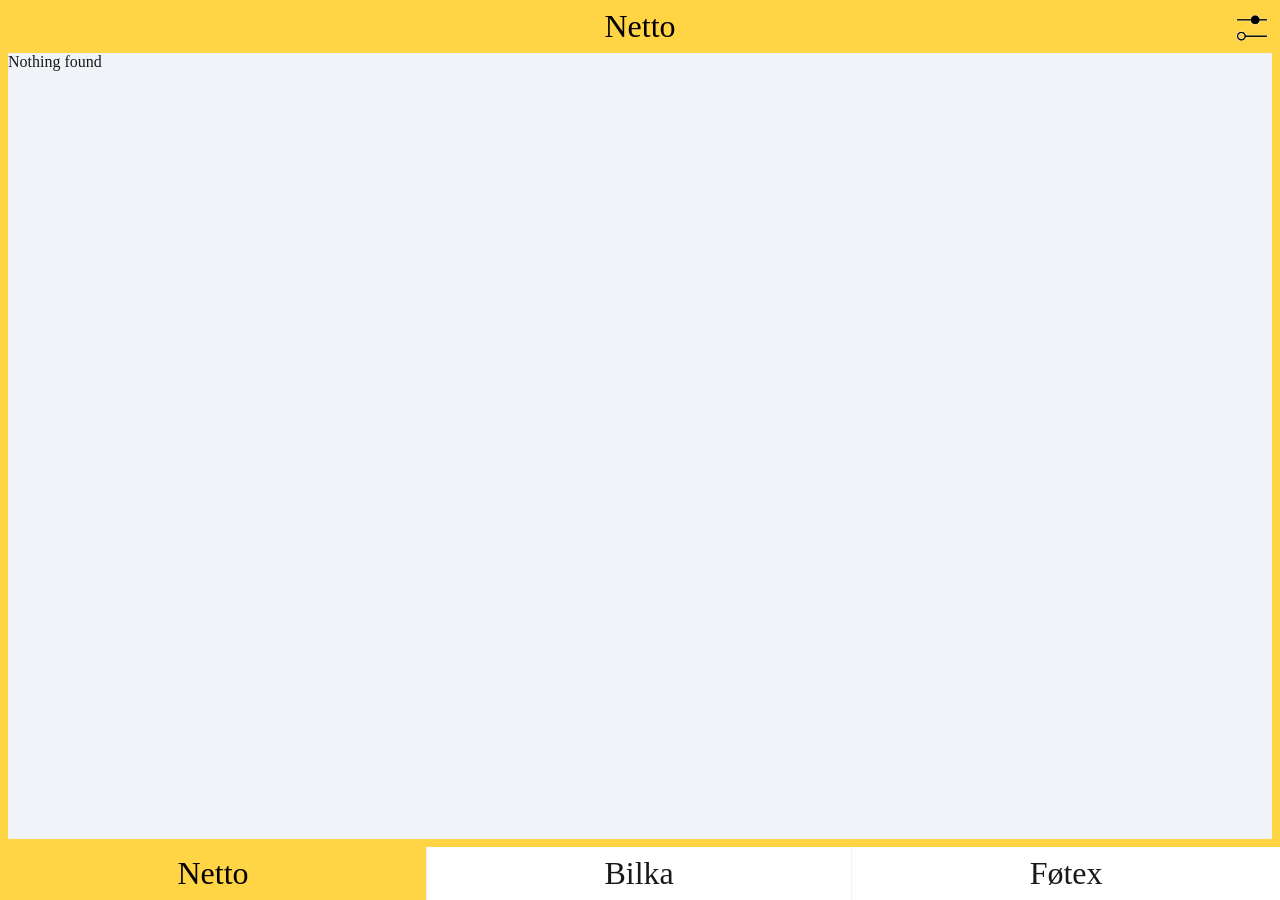
==== index.html @ 54dbc887 "mostly at parity with salling deal hunter" ====
<!DOCTYPE html>
<html lang="en">

<head>
    <meta charset="UTF-8">
    <meta name="viewport" content="width=device-width, initial-scale=1.0">

    <meta name="color-scheme" content="light dark">
    <meta name="theme-color" media="(prefers-color-scheme: light)" content="#f9f9f9">
    <meta name="theme-color" media="(prefers-color-scheme: dark)" content="#121212">

    <link rel="manifest" href="en/manifest.json" />
    <link rel="icon" href="icon.png">
    <title>Dansk Tilbudsjæger</title>
    <style>
        body {
            animation: show 0s 3s forwards;
            visibility: hidden;
        }

        @keyframes show {
            to {
                visibility: visible;
            }
        }
    </style>
</head>

<body>
    <h2>Redirecting...</h2>
    <p><a href="en/index.html">English</a></p>
    <p><a href="da/index.html">dansk</a></p>
    <p><a href="ro/index.html">română</a></p>
    <p><a href="de/index.html">deutch</a></p>
    <p><a href="de/index.html">français</a></p>
    <script>
        params = new URL(window.location.href).searchParams.toString();
        const userLang = localStorage.getItem("preferred-language") || navigator.language || navigator.userLanguage;
        let redirectLang = "en";
        switch (userLang) {
            case "da":
                redirectLang = "da";
                break;
        }
        redirectLang = "en"; //TODO remove
        window.location.href = `${redirectLang}/index.html?${params}`;
    </script>
</body>
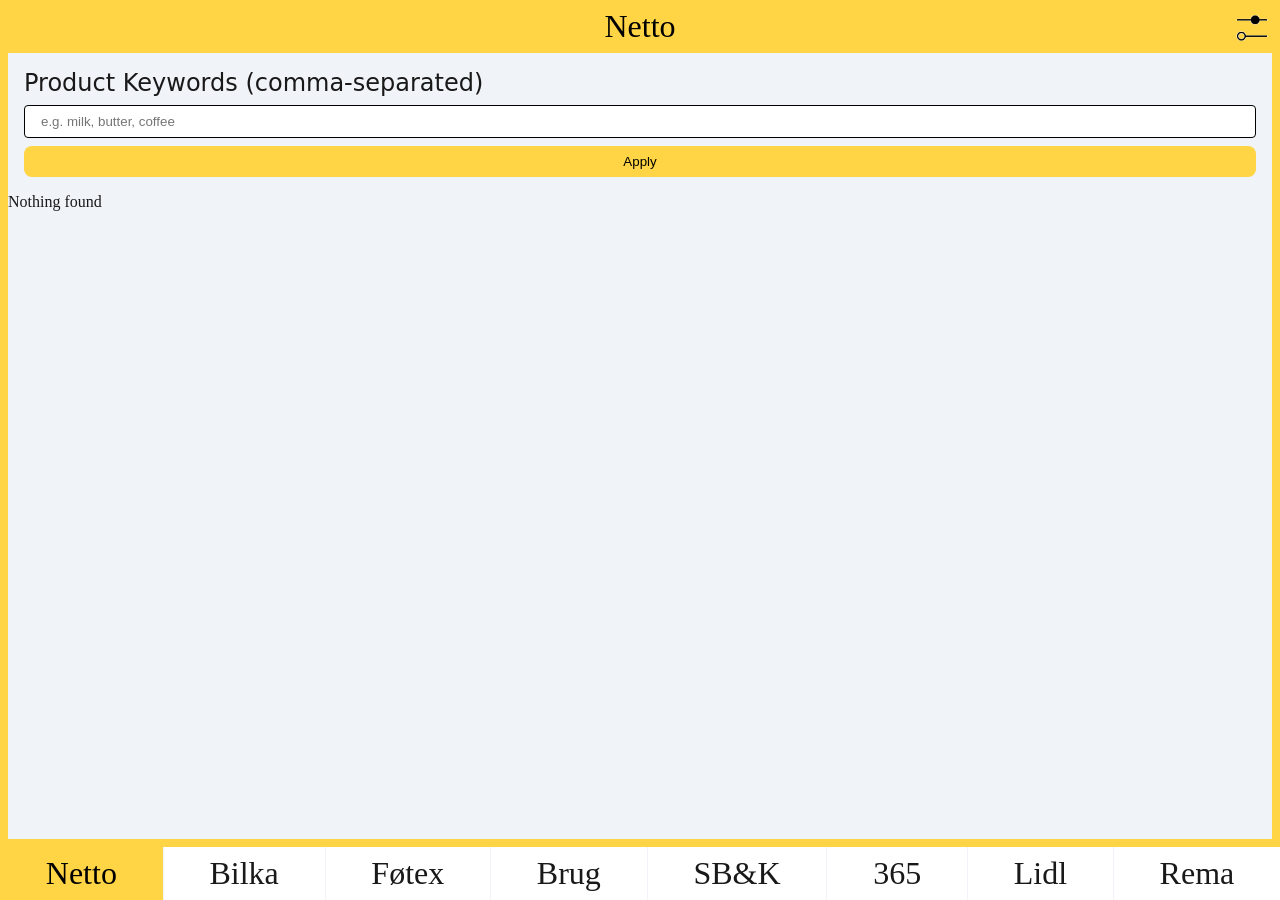
==== commit 5e46c8bb: "basic i18n" ====
--- a/index.html
+++ b/index.html
@@ -32,7 +32,7 @@
     <p><a href="da/index.html">dansk</a></p>
     <p><a href="ro/index.html">română</a></p>
     <p><a href="de/index.html">deutch</a></p>
-    <p><a href="de/index.html">français</a></p>
+    <p><a href="fr/index.html">français</a></p>
     <script>
         params = new URL(window.location.href).searchParams.toString();
         const userLang = localStorage.getItem("preferred-language") || navigator.language || navigator.userLanguage;
@@ -41,8 +41,16 @@
             case "da":
                 redirectLang = "da";
                 break;
+            case "de":
+                redirectLang = "de";
+                break;
+            case "ro":
+                redirectLang = "ro";
+                break;
+            case "fr":
+                redirectLang = "fr";
+                break;
         }
-        redirectLang = "en"; //TODO remove
         window.location.href = `${redirectLang}/index.html?${params}`;
     </script>
 </body>
